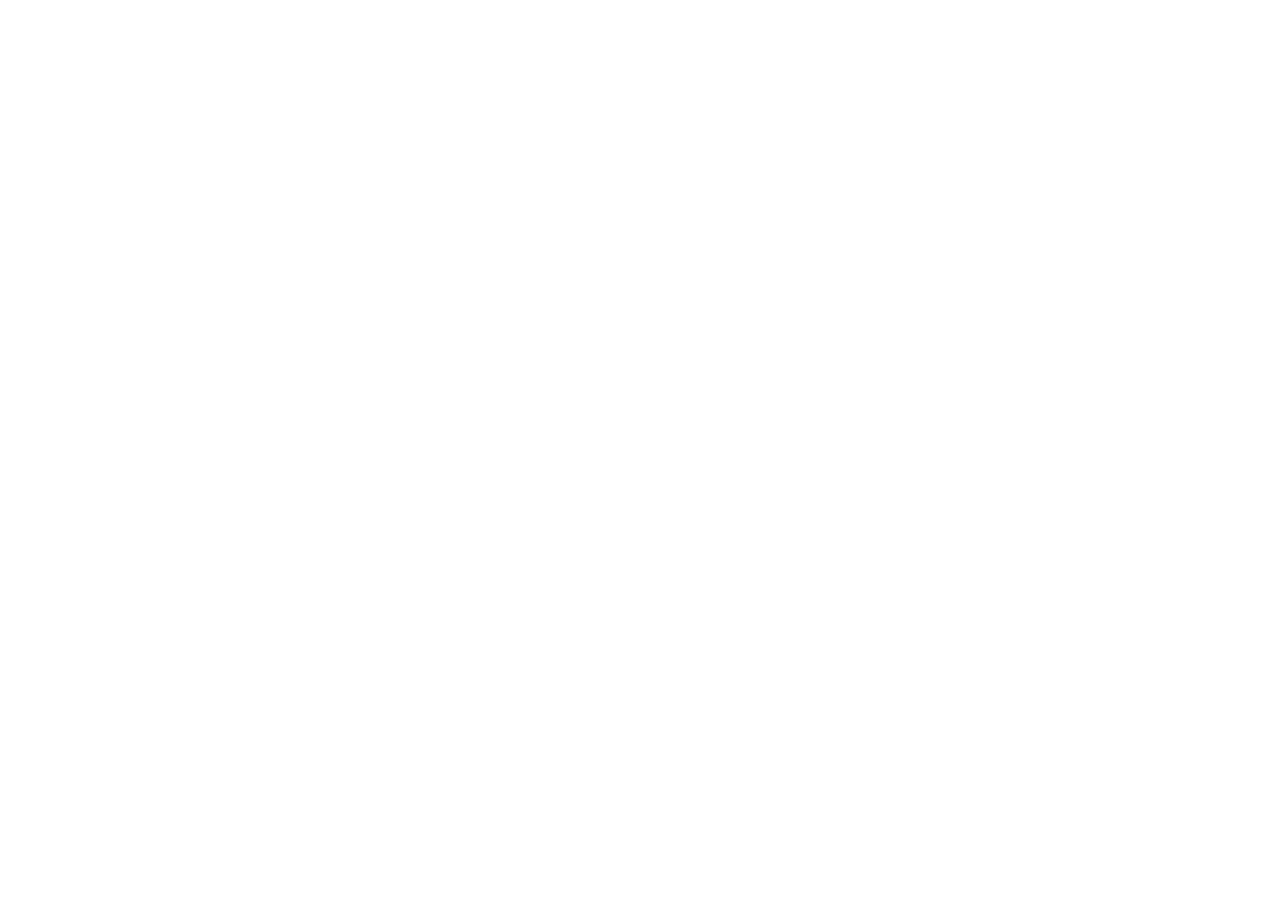
==== index.html @ ae3cca36 "Update index.html" ====
<!DOCTYPE html>
<html lang="en">
  <head>
    <!-- script imports -->
    <script src="https://cdn.jsdelivr.net/npm/p5@1/lib/p5.js"></script>
    <script src="https://cdn.jsdelivr.net/npm/p5@1/lib/addons/p5.sound.min.js"></script>
    <!-- Version 3 of p5play -->
    <script src="https://p5play.org/v3/planck.min.js"></script>
    <script src="https://p5play.org/v3/p5play.js"></script>
    <!--sounds-->
    <script src="https://cdnjs.cloudflare.com/ajax/libs/p5.js/1.9.4/addons/p5.sound.min.js"></script>
    <!--google api-->
    <link rel="preconnect" href="https://fonts.googleapis.com">
    <link rel="preconnect" href="https://fonts.gstatic.com" crossorigin>
    <!--style & fonts-->
    <link href="/css/fonts.css" rel="stylesheet">
    <link rel="stylesheet" type="text/css" href="/css/style.css">
    <!---->
    <meta charset="utf-8" />
    <title>dino game</title>
  </head>
  <body>
    <script src="/sketch.js"></script>
  </body>
</html>
---- css/fonts.css ----
/* cyrillic-ext */
@font-face {
    font-family: 'Fira Code';
    font-style: normal;
    font-weight: 500;
    font-display: swap;
    src: url(https://fonts.gstatic.com/s/firacode/v22/uU9eCBsR6Z2vfE9aq3bL0fxyUs4tcw4W_A9sJV37NuzlojwUKaJO.woff2) format('woff2');
    unicode-range: U+0460-052F, U+1C80-1C88, U+20B4, U+2DE0-2DFF, U+A640-A69F, U+FE2E-FE2F;
}

/* cyrillic */
@font-face {
    font-family: 'Fira Code';
    font-style: normal;
    font-weight: 500;
    font-display: swap;
    src: url(https://fonts.gstatic.com/s/firacode/v22/uU9eCBsR6Z2vfE9aq3bL0fxyUs4tcw4W_A9sJVT7NuzlojwUKaJO.woff2) format('woff2');
    unicode-range: U+0301, U+0400-045F, U+0490-0491, U+04B0-04B1, U+2116;
}

/* greek-ext */
@font-face {
    font-family: 'Fira Code';
    font-style: normal;
    font-weight: 500;
    font-display: swap;
    src: url(https://fonts.gstatic.com/s/firacode/v22/uU9eCBsR6Z2vfE9aq3bL0fxyUs4tcw4W_A9sJVz7NuzlojwUKaJO.woff2) format('woff2');
    unicode-range: U+1F00-1FFF;
}

/* greek */
@font-face {
    font-family: 'Fira Code';
    font-style: normal;
    font-weight: 500;
    font-display: swap;
    src: url(https://fonts.gstatic.com/s/firacode/v22/uU9eCBsR6Z2vfE9aq3bL0fxyUs4tcw4W_A9sJVP7NuzlojwUKaJO.woff2) format('woff2');
    unicode-range: U+0370-0377, U+037A-037F, U+0384-038A, U+038C, U+038E-03A1, U+03A3-03FF;
}

/* latin-ext */
@font-face {
    font-family: 'Fira Code';
    font-style: normal;
    font-weight: 500;
    font-display: swap;
    src: url(https://fonts.gstatic.com/s/firacode/v22/uU9eCBsR6Z2vfE9aq3bL0fxyUs4tcw4W_A9sJV77NuzlojwUKaJO.woff2) format('woff2');
    unicode-range: U+0100-02AF, U+0304, U+0308, U+0329, U+1E00-1E9F, U+1EF2-1EFF, U+2020, U+20A0-20AB, U+20AD-20C0, U+2113, U+2C60-2C7F, U+A720-A7FF;
}

/* latin */
@font-face {
    font-family: 'Fira Code';
    font-style: normal;
    font-weight: 500;
    font-display: swap;
    src: url(https://fonts.gstatic.com/s/firacode/v22/uU9eCBsR6Z2vfE9aq3bL0fxyUs4tcw4W_A9sJVD7NuzlojwUKQ.woff2) format('woff2');
    unicode-range: U+0000-00FF, U+0131, U+0152-0153, U+02BB-02BC, U+02C6, U+02DA, U+02DC, U+0304, U+0308, U+0329, U+2000-206F, U+2074, U+20AC, U+2122, U+2191, U+2193, U+2212, U+2215, U+FEFF, U+FFFD;
}
---- css/style.css ----
html, body {
  margin: 0;
  padding: 0;
  height: 100%;
}
canvas {
  display: block;
}
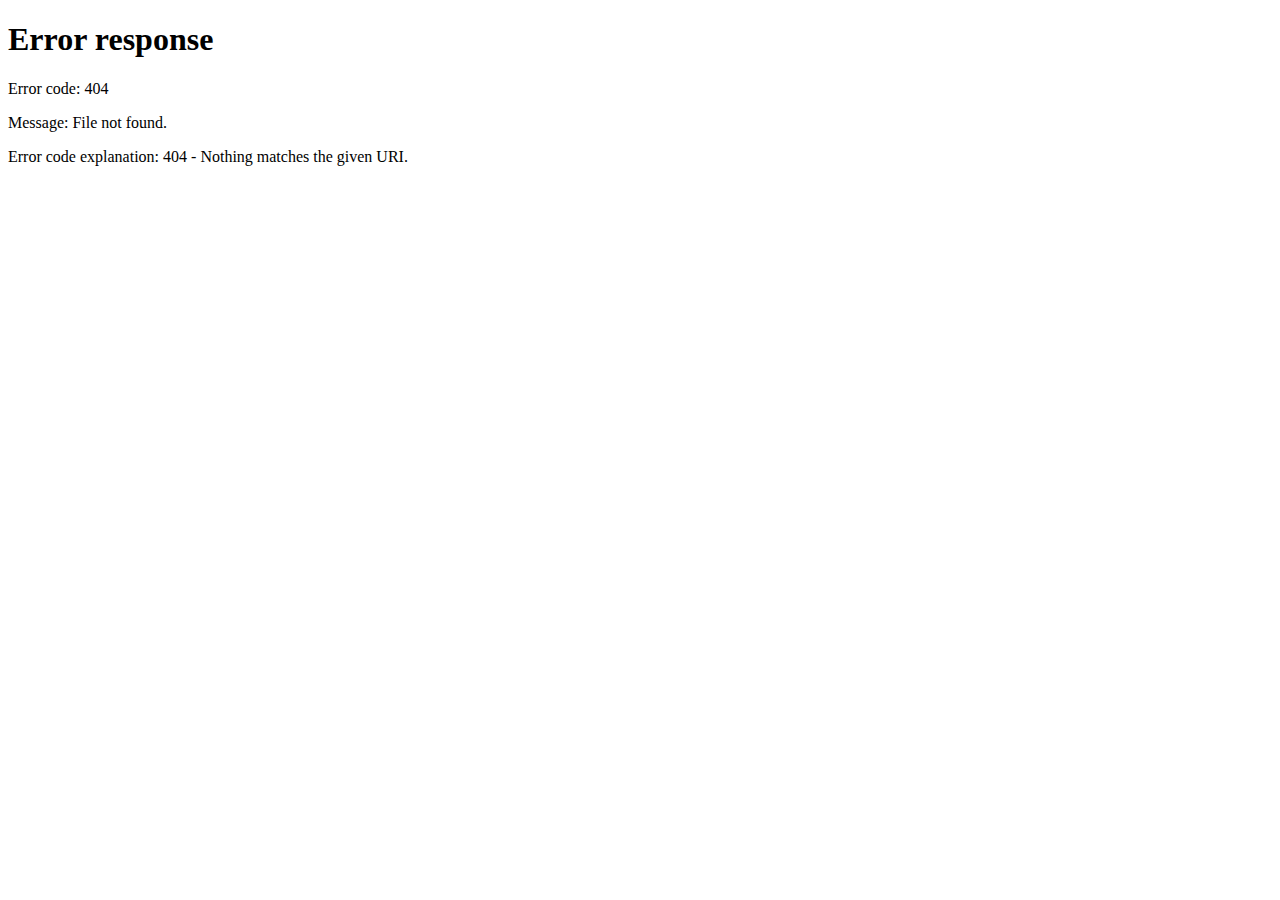
==== commit 026f350f: "github-pages-redirect" ====
--- a/index.html
+++ b/index.html
@@ -1,25 +1,11 @@
-<!DOCTYPE html>
-<html lang="en">
-  <head>
-    <!-- script imports -->
-    <script src="https://cdn.jsdelivr.net/npm/p5@1/lib/p5.js"></script>
-    <script src="https://cdn.jsdelivr.net/npm/p5@1/lib/addons/p5.sound.min.js"></script>
-    <!-- Version 3 of p5play -->
-    <script src="https://p5play.org/v3/planck.min.js"></script>
-    <script src="https://p5play.org/v3/p5play.js"></script>
-    <!--sounds-->
-    <script src="https://cdnjs.cloudflare.com/ajax/libs/p5.js/1.9.4/addons/p5.sound.min.js"></script>
-    <!--google api-->
-    <link rel="preconnect" href="https://fonts.googleapis.com">
-    <link rel="preconnect" href="https://fonts.gstatic.com" crossorigin>
-    <!--style & fonts-->
-    <link href="/css/fonts.css" rel="stylesheet">
-    <link rel="stylesheet" type="text/css" href="/css/style.css">
-    <!---->
-    <meta charset="utf-8" />
-    <title>dino game</title>
-  </head>
-  <body>
-    <script src="/sketch.js"></script>
-  </body>
-</html>
+<!DOCTYPE html>
+<html lang="en">
+<head>
+    <meta charset="UTF-8">
+    <meta name="viewport" content="width=device-width, initial-scale=1.0">
+    <title>redirecting...</title>
+</head>
+<body>
+    <meta http-equiv="refresh" content="0; url=/static/main.html">
+</body>
+</html>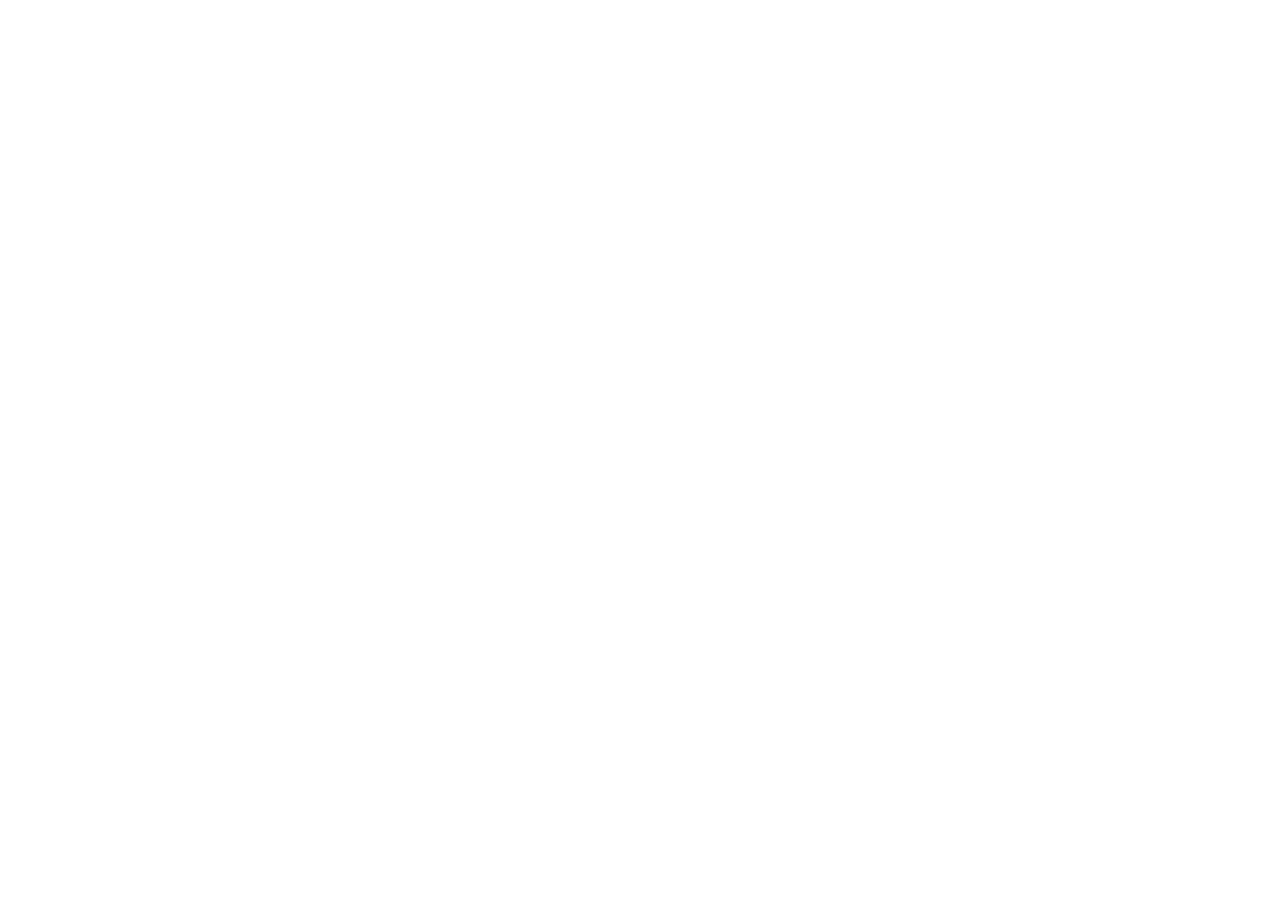
==== commit 38b9b2c1: "Update index.html" ====
--- a/index.html
+++ b/index.html
@@ -1,11 +1,26 @@
-<!DOCTYPE html>
-<html lang="en">
-<head>
-    <meta charset="UTF-8">
-    <meta name="viewport" content="width=device-width, initial-scale=1.0">
-    <title>redirecting...</title>
-</head>
-<body>
-    <meta http-equiv="refresh" content="0; url=/static/main.html">
-</body>
-</html>+<!DOCTYPE html>
+<html lang="en">
+  <head>
+    <!-- script imports -->
+    <script src="https://cdn.jsdelivr.net/npm/p5@1/lib/p5.js"></script>
+    <script src="https://cdn.jsdelivr.net/npm/p5@1/lib/addons/p5.sound.min.js"></script>
+    <!-- Version 3 of p5play -->
+    <script src="https://p5play.org/v3/planck.min.js"></script>
+    <script src="https://p5play.org/v3/p5play.js"></script>
+    <!--sounds-->
+    <script src="https://cdnjs.cloudflare.com/ajax/libs/p5.js/1.9.4/addons/p5.sound.min.js"></script>
+    <!--style-->
+    <link rel="stylesheet" type="text/css" href="/style.css">
+    <!--google api-->
+    <link rel="preconnect" href="https://fonts.googleapis.com">
+    <link rel="preconnect" href="https://fonts.gstatic.com" crossorigin>
+    <!--fonts-->
+    <link href="https://fonts.googleapis.com/css2?family=Fira+Code:wght@500&display=swap" rel="stylesheet">
+    <!---->
+    <meta charset="utf-8" />
+    <title>dino game</title>
+  </head>
+  <body>
+    <script src="/sketch.js"></script>
+  </body>
+</html>
--- a/style.css
+++ b/style.css
@@ -0,0 +1,7 @@
+html, body {
+  margin: 0;
+  padding: 0;
+}
+canvas {
+  display: block;
+}
